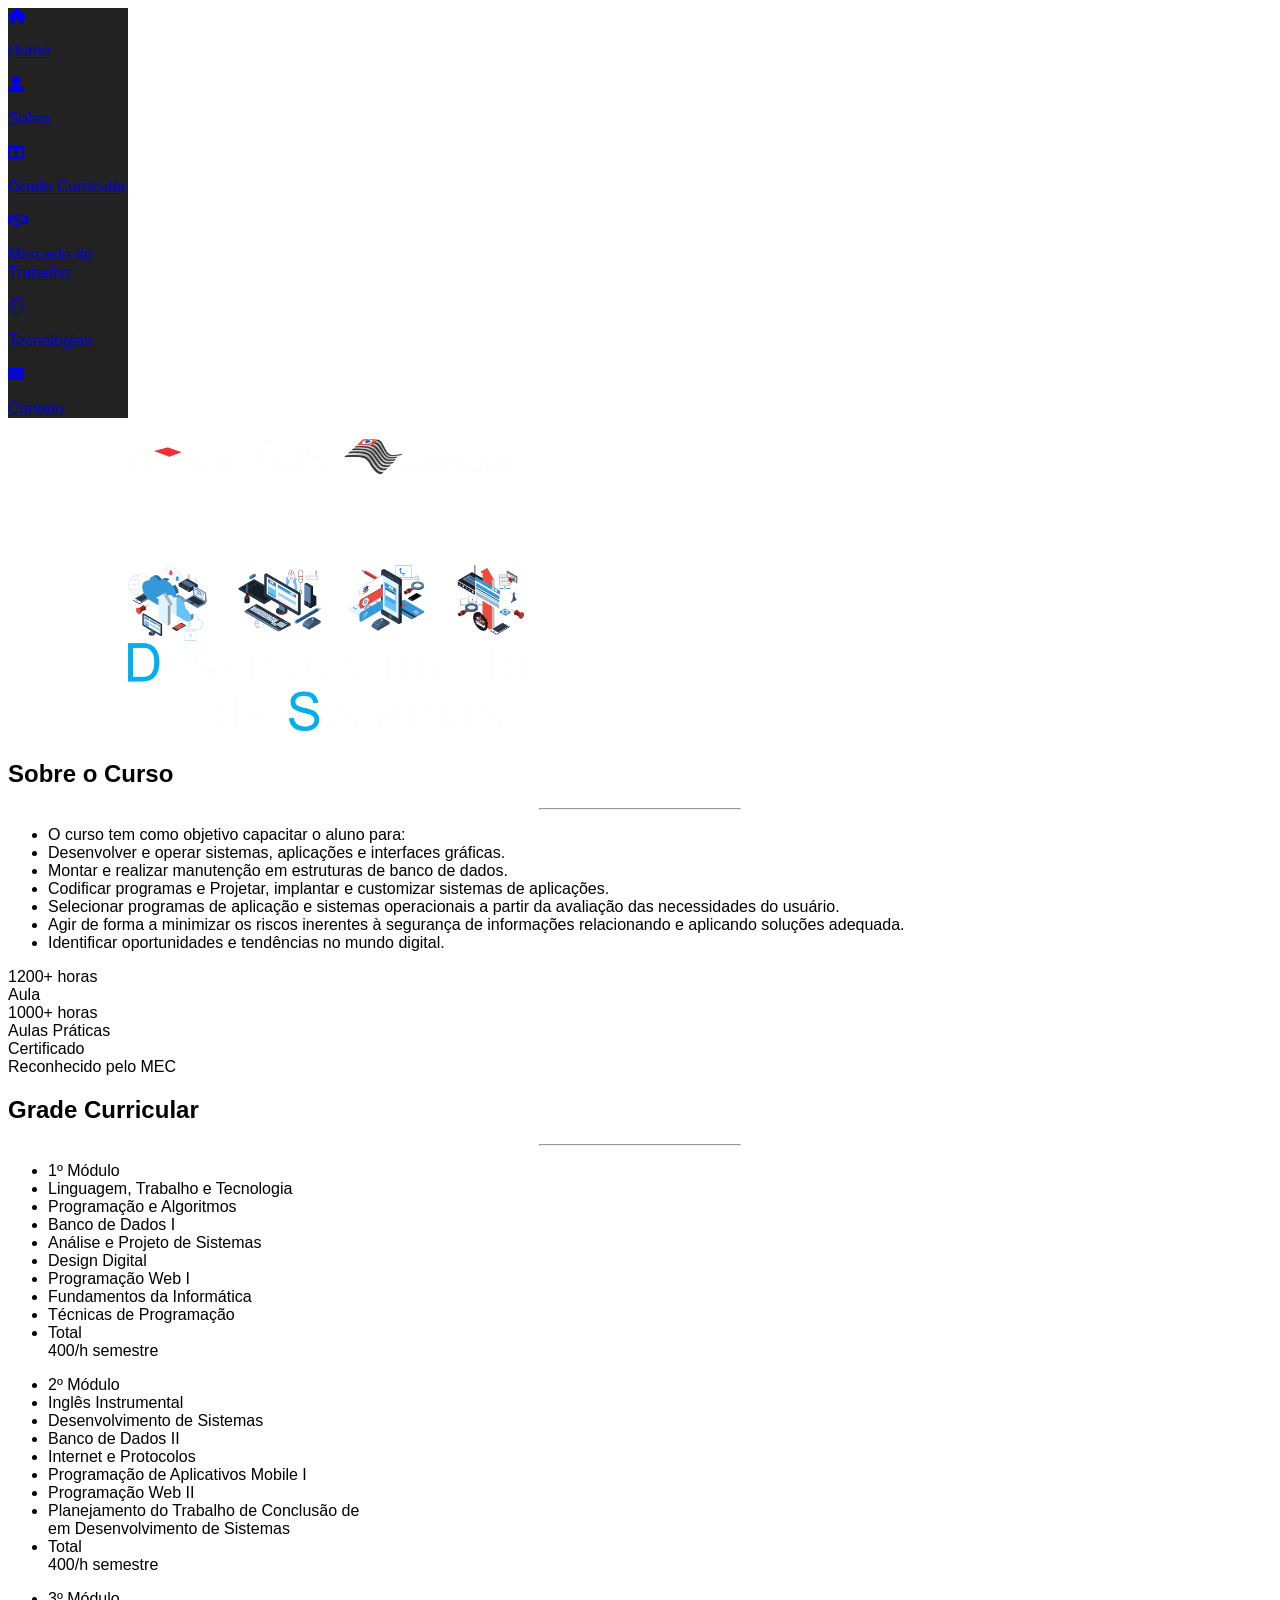
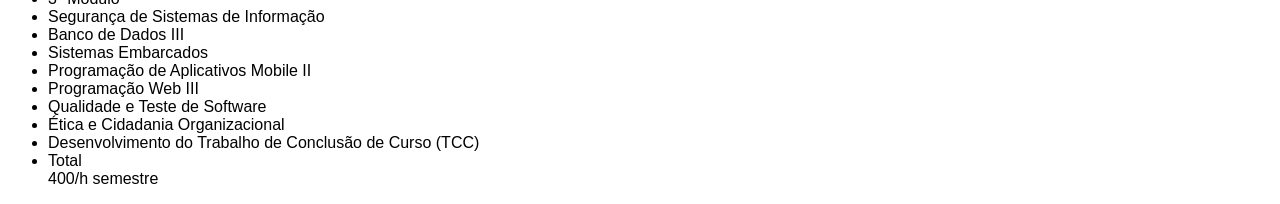
==== aulasEtec/projetoPaginaUnica.html @ 4224bf82 "primeiro commit - organização dos projetos em html e css" ====
<!DOCTYPE html>
<html lang="pt-br">

<head>
    <meta charset="UTF-8">
    <meta name="viewport" content="width=device-width, initial-scale=1.0">
    <link rel="stylesheet" href="https://www.w3schools.com/lib/w3.css">
    <link rel="stylesheet" href="https://cdnjs.cloudflare.com/ajax/libs/font-awesome/6.7.2/css/all.min.css">
    <link rel="stylesheet" href="style.css">
    <style>
            .w3-sidebar {
        width: 120px;
        background: #222;
    }

    body,
    h1,
    h2,
    h3,
    h4,
    h5,
    h6 {
        font-family: "Montserrat", sans-serif;
    }
    
    #main {
        margin-left: 120px;
    }

    w3-row-padding img {
        margin-bottom: 12px;
    }


    </style>
</head>

<title> ETEC - Técnico em Desenvolvimento de
    Sistemas</title> <!--SITE ONE PAGE (PAGINA UNICA)-->

<body class="w3-black">


    <!--SIDE BAR/BARRA LATERAL -->
    <nav class="w3-sidebar w3-bar-block w3-center">
        <!--tag nav define um conjunto de links de navegação, block para sidebar ficar travada no mesmo local, center para centralizar os elementos da tag nav-->

        <!--HOME-->
        <a href="#home" class="w3-bar-item w3-button w3-padding-large w3-hover-black w3-hover-text-cyan w3-text-white">
            <!--ao passar o mouse sobre o icone mudara de cor e deixara o icone centralizado na sidebar-->
            <i class="fa-solid fa-house"></i>
            <p>Home</p>
        </a>

        <!--SOBRE-->
        <a href="#sobre" class="w3-bar-item w3-button w3-padding-large w3-hover-black w3-hover-text-cyan w3-text-white">
            <i class='fas fa-user-alt'></i>
            <p>Sobre</p>
        </a>

        <!--GRADE CURRICULAR-->
        <a href="#gradeC"
            class="w3-bar-item w3-button w3-padding-large w3-hover-black w3-hover-text-cyan w3-text-white">
            <i class="fa fa-columns"></i>
            <p>Grade Curricular</p>
        </a>

        <!--MERCADO DE TRABALHO-->
        <a href="#mercado"
            class="w3-bar-item w3-button w3-padding-large w3-hover-black w3-hover-text-cyan w3-text-white">
            <i class='far fa-handshake'></i>
            <p>Mercado de Trabalho</p>
        </a>

        <!--TECNOLOGIAS-->
        <a href="#tecnologias"
            class="w3-bar-item w3-button w3-padding-large w3-hover-black w3-hover-text-cyan w3-text-white">
            <i class='fab fa-connectdevelop'></i>
            <p>Tecnologias</p>
        </a>

        <!--CONTATO-->
        <a href="#contato"
            class="w3-bar-item w3-button w3-padding-large w3-hover-black w3-hover-text-cyan w3-text-white">
            <i class="fa fa-envelope"></i>
            <p>Contato</p>
        </a>
    </nav>

    <!--CONTEUDO DA PAGINA-->

    <!--cabeçalho da página imagens paula souza e desenv sistemas-->
    <div class="w3-padding-large" id="main">
        <header class="we-container w3-padding-32 w3-center" id="home">
            <h1>
                <img src="img/logoCab.png" alt="Logo CPS SP" class="w3-image" width="35%">
            </h1>
            <br>
            <h1>
                <img src="img/logoDS.png" alt="Desenvolvimento de Sistemas" class="w3-image" width="35%">
            </h1>
        </header>
    </div>

    <!--SOBRE O CURSO: -->
    <div class="w3-content w3-padding-64" id="sobre">
        <h2 class="w3-text-cyan">Sobre o Curso</h2>
        <hr style="width: 200px" class="w3-opacity"> <!--faz uma linha visível para criar uma divisão-->

        <ul class="w3-ul w3-hoverable w3-center w3-white">
            <li class="w3-cyan w3-xlarge w3-padding-32"> O curso tem como objetivo capacitar o aluno para:</li>

            <li class="w3-padding-16">Desenvolver e operar sistemas, aplicações e interfaces gráficas.</li>
            <li class="w3-padding-16">Montar e realizar manutenção em estruturas de banco de dados.</li>
            <li class="w3-padding-16">Codificar programas e Projetar, implantar e customizar sistemas de aplicações.
            </li>
            <li class="w3-padding-16">Selecionar programas de aplicação e sistemas operacionais a partir da avaliação
                das necessidades do usuário.</li>
            <li class="w3-padding-16">Agir de forma a minimizar os riscos inerentes à segurança de informações
                relacionando e aplicando soluções adequada.</li>
            <li class="w3-padding-16">Identificar oportunidades e tendências no mundo digital.</li>
        </ul>

        <!--CARGA HORARIA DO CURSO-->
        <div class="w3-row w3-padding-16 w3-section w3-light-grey w3-center">
            <div class="w3-third w3-section">
                <span class="w3-xlarge">1200+ horas</span>
                <br>Aula
            </div>
            <div class="w3-third w3-section">
                <span class="w3-xlarge">1000+ horas</span>
                <br>Aulas Práticas
            </div>
            <div class="w3-third w3-section">
                <span class="w3-xlarge">Certificado</span>
                <br>Reconhecido pelo MEC
            </div>
        </div>

        <!--GRADE CURRICULAR:-->
        <div class="w3-content" id="gradeC">
            <h2 class="w3-text-cyan"> Grade Curricular</h2>
            <hr style="width: 200px" class="w3-opacity">

            <!--MODULO I-->
            <div class="w3-third w3-margin-bottom">
                <ul class="w3-ul w3-white w3-center w3-opacity w3-hover-opacity-off">
                    <li class="w3-cyan w3-xlarge w3-padding-32">1º Módulo</li>
                    <li class="w3-padding-16">Linguagem, Trabalho e Tecnologia</li>
                    <li class="w3-padding-16">Programação e Algoritmos</li>
                    <li class="w3-padding-16">Banco de Dados I</li>
                    <li class="w3-padding-16">Análise e Projeto de Sistemas</li>
                    <li class="w3-padding-16">Design Digital</li>
                    <li class="w3-padding-16">Programação Web I</li>
                    <li class="w3-padding-16">Fundamentos da Informática</li>
                    <li class="w3-padding-16">Técnicas de Programação</li>
                    <li class="w3-padding-16">
                        <span class="w3-xlarge">Total</span>
                        <br>400/h semestre
                    </li>
                </ul>
            </div>

            <!--MODULO II-->
            <div class="w3-third">
                <ul class="w3-ul w3-white w3-center w3-opacity w3-hover-opacity-off">
                    <li class="w3-cyan w3-xlarge w3-padding-32">2º Módulo</li>
                    <li class="w3-padding-16">Inglês Instrumental</li>
                    <li class="w3-padding-16">Desenvolvimento de Sistemas</li>
                    <li class="w3-padding-16">Banco de Dados II</li>
                    <li class="w3-padding-16">Internet e Protocolos</li>
                    <li class="w3-padding-16">Programação de Aplicativos Mobile I</li>
                    <li class="w3-padding-16">Programação Web II</li>
                    <li class="w3-padding-16">Planejamento do Trabalho de Conclusão de
                        <br>em Desenvolvimento de Sistemas
                        <br>
                    </li>
                    <li class="w3-padding-16">
                        <span class="w3-xlarge">Total</span>
                        <br>400/h semestre
                    </li>
                </ul>
            </div>

            <!--MODULO III-->
            <div class="w3-third">
                <ul class="w3-ul w3-white w3-center w3-opacity w3-hover-opacity-off">
                    <li class="w3-cyan w3-xlarge w3-padding-32">3º Módulo</li>
                    <li class="w3-padding-16">Segurança de Sistemas de Informação</li>
                    <li class="w3-padding-16">Banco de Dados III</li>
                    <li class="w3-padding-16">Sistemas Embarcados</li>
                    <li class="w3-padding-16">Programação de Aplicativos Mobile II</li>
                    <li class="w3-padding-16">Programação Web III</li>
                    <li class="w3-padding-16">Qualidade e Teste de Software</li>
                    <li class="w3-padding-16">Ética e Cidadania Organizacional</li>
                    <li class="w3-padding-16">Desenvolvimento do Trabalho de Conclusão
                        de Curso (TCC)</li>
                    <li class="w3-padding-16">
                        <span class="w3-xlarge">Total</span>
                        <br>400/h semestre
                    </li>
                </ul>
            </div>
        </div>
    </div>


    <!--PAREI NA PAGINA 21 ETAPA 3.4-->

























</body>

</html>
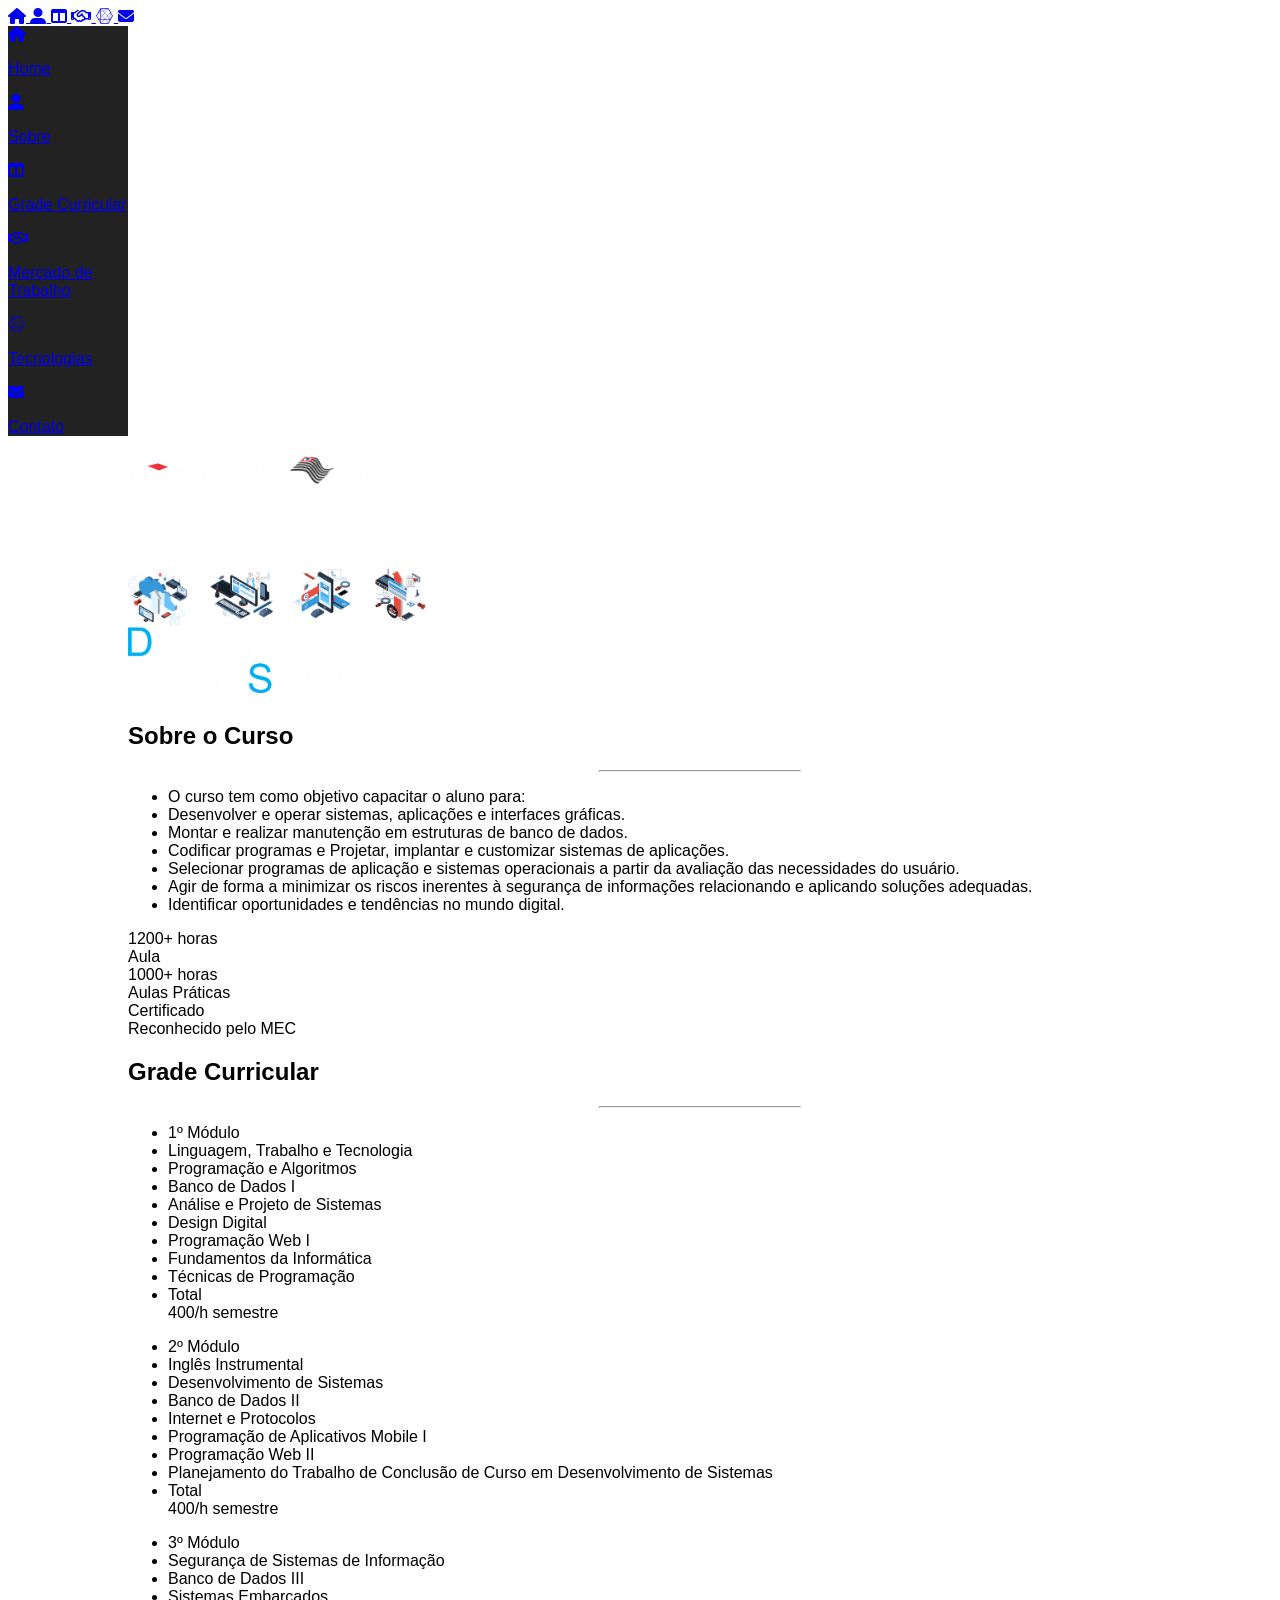
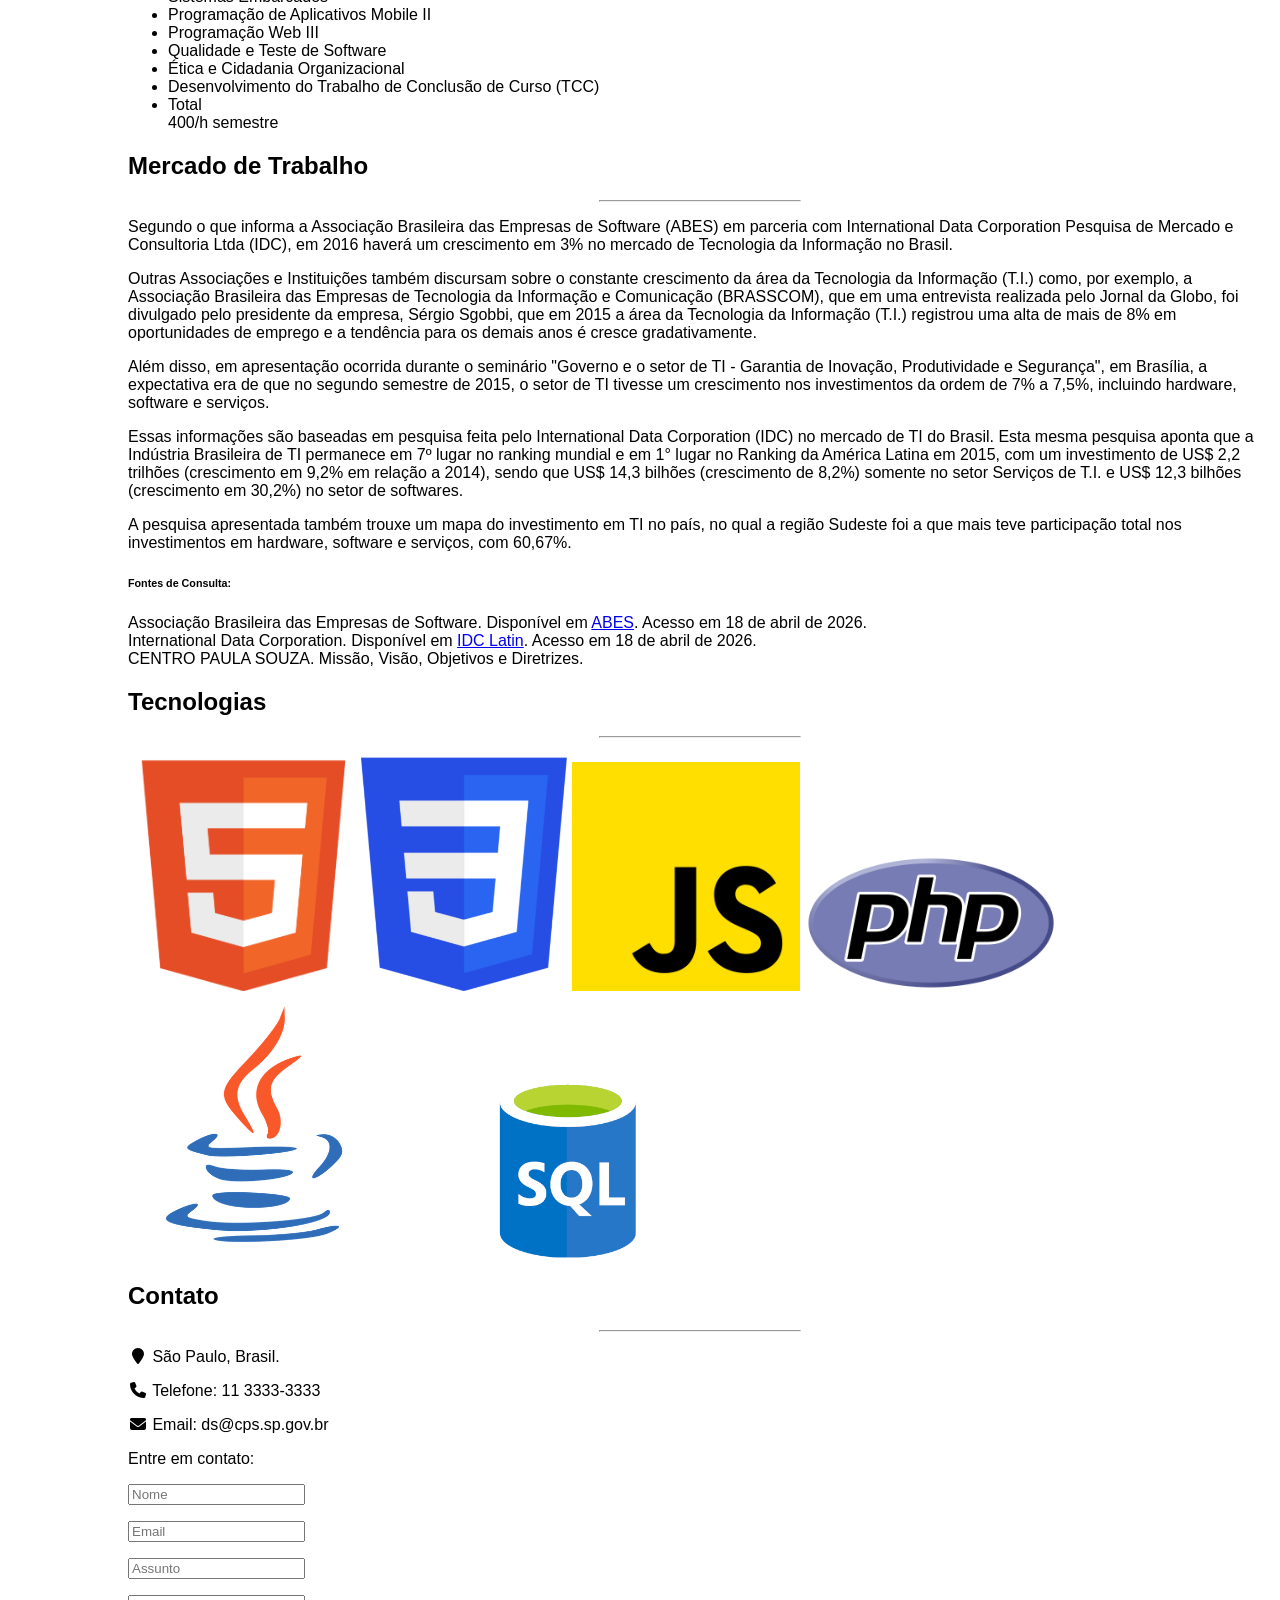
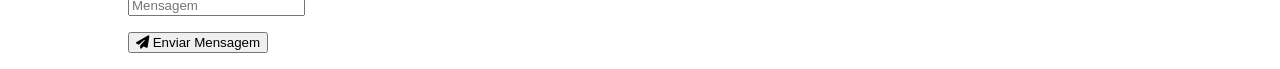
==== commit 2336e5f1: "finalização do projeto one page ETEC com ajustes de estilização e imagens" ====
--- a/aulasEtec/projetoPaginaUnica.html
+++ b/aulasEtec/projetoPaginaUnica.html
@@ -8,78 +8,106 @@
     <link rel="stylesheet" href="https://cdnjs.cloudflare.com/ajax/libs/font-awesome/6.7.2/css/all.min.css">
     <link rel="stylesheet" href="style.css">
     <style>
-            .w3-sidebar {
-        width: 120px;
-        background: #222;
-    }
-
-    body,
-    h1,
-    h2,
-    h3,
-    h4,
-    h5,
-    h6 {
-        font-family: "Montserrat", sans-serif;
-    }
-    
-    #main {
-        margin-left: 120px;
-    }
-
-    w3-row-padding img {
-        margin-bottom: 12px;
-    }
-
-
+        .w3-sidebar {
+            width: 120px;
+            background: #222;
+        }
+
+        body,
+        h1,
+        h2,
+        h3,
+        h4,
+        h5,
+        h6 {
+            font-family: "Montserrat", sans-serif;
+        }
+
+        /* Margem lateral só em telas médias e grandes */
+        #main {
+            margin-left: 120px;
+        }
+
+        @media (max-width: 600px) {
+            #main {
+                margin-left: 0;
+            }
+        }
+
+        w3-row-padding img {
+            margin-bottom: 12px;
+
+            @media only screen and (max-width: 600px) {
+                #main {
+                    margin-left: 0
+                }
+            }
+
+        }
     </style>
 </head>
 
-<title> ETEC - Técnico em Desenvolvimento de
-    Sistemas</title> <!--SITE ONE PAGE (PAGINA UNICA)-->
+<title>ETEC - Técnico em Desenvolvimento de Sistemas</title>
 
 <body class="w3-black">
 
-
-    <!--SIDE BAR/BARRA LATERAL -->
-    <nav class="w3-sidebar w3-bar-block w3-center">
-        <!--tag nav define um conjunto de links de navegação, block para sidebar ficar travada no mesmo local, center para centralizar os elementos da tag nav-->
-
-        <!--HOME-->
+    <!-- ===================== -->
+    <!-- TOPBAR (apenas mobile) -->
+    <!-- ===================== -->
+    <nav class="w3-bar w3-dark-grey w3-hide-medium w3-hide-large">
+        <a href="#home" class="w3-bar-item w3-button w3-hover-cyan w3-text-white" title="Home">
+            <i class="fa-solid fa-house"></i>
+        </a>
+        <a href="#sobre" class="w3-bar-item w3-button w3-hover-cyan w3-text-white" title="Sobre">
+            <i class="fas fa-user-alt"></i>
+        </a>
+        <a href="#gradeC" class="w3-bar-item w3-button w3-hover-cyan w3-text-white" title="Grade Curricular">
+            <i class="fa fa-columns"></i>
+        </a>
+        <a href="#mercado" class="w3-bar-item w3-button w3-hover-cyan w3-text-white" title="Mercado de Trabalho">
+            <i class="far fa-handshake"></i>
+        </a>
+        <a href="#tecnologias" class="w3-bar-item w3-button w3-hover-cyan w3-text-white" title="Tecnologias">
+            <i class="fab fa-connectdevelop"></i>
+        </a>
+        <a href="#contato" class="w3-bar-item w3-button w3-hover-cyan w3-text-white" title="Contato">
+            <i class="fa fa-envelope"></i>
+        </a>
+    </nav>
+
+    <!-- ========================== -->
+    <!-- SIDEBAR (médio e grande)   -->
+    <!-- ========================== -->
+    <nav class="w3-sidebar w3-bar-block w3-center w3-hide-small">
+
         <a href="#home" class="w3-bar-item w3-button w3-padding-large w3-hover-black w3-hover-text-cyan w3-text-white">
-            <!--ao passar o mouse sobre o icone mudara de cor e deixara o icone centralizado na sidebar-->
             <i class="fa-solid fa-house"></i>
             <p>Home</p>
         </a>
 
-        <!--SOBRE-->
         <a href="#sobre" class="w3-bar-item w3-button w3-padding-large w3-hover-black w3-hover-text-cyan w3-text-white">
-            <i class='fas fa-user-alt'></i>
+            <i class="fas fa-user-alt"></i>
             <p>Sobre</p>
         </a>
 
-        <!--GRADE CURRICULAR-->
         <a href="#gradeC"
             class="w3-bar-item w3-button w3-padding-large w3-hover-black w3-hover-text-cyan w3-text-white">
             <i class="fa fa-columns"></i>
             <p>Grade Curricular</p>
         </a>
 
-        <!--MERCADO DE TRABALHO-->
         <a href="#mercado"
             class="w3-bar-item w3-button w3-padding-large w3-hover-black w3-hover-text-cyan w3-text-white">
-            <i class='far fa-handshake'></i>
+            <i class="far fa-handshake"></i>
             <p>Mercado de Trabalho</p>
         </a>
 
-        <!--TECNOLOGIAS-->
         <a href="#tecnologias"
             class="w3-bar-item w3-button w3-padding-large w3-hover-black w3-hover-text-cyan w3-text-white">
-            <i class='fab fa-connectdevelop'></i>
+            <i class="fab fa-connectdevelop"></i>
             <p>Tecnologias</p>
         </a>
 
-        <!--CONTATO-->
         <a href="#contato"
             class="w3-bar-item w3-button w3-padding-large w3-hover-black w3-hover-text-cyan w3-text-white">
             <i class="fa fa-envelope"></i>
@@ -87,150 +115,241 @@
         </a>
     </nav>
 
-    <!--CONTEUDO DA PAGINA-->
-
-    <!--cabeçalho da página imagens paula souza e desenv sistemas-->
+    <!-- ================== -->
+    <!-- CONTEÚDO DA PÁGINA -->
+    <!-- ================== -->
     <div class="w3-padding-large" id="main">
-        <header class="we-container w3-padding-32 w3-center" id="home">
+
+        <!-- CABEÇALHO / HOME -->
+        <header class="w3-container w3-padding-32 w3-center" id="home">
             <h1>
-                <img src="img/logoCab.png" alt="Logo CPS SP" class="w3-image" width="35%">
+                <img src="img/logoCab.png" alt="Logo CPS SP" class="w3-image" style="max-width: 300px; width: 80%;">
             </h1>
             <br>
             <h1>
-                <img src="img/logoDS.png" alt="Desenvolvimento de Sistemas" class="w3-image" width="35%">
+                <img src="img/logoDS.png" alt="Desenvolvimento de Sistemas" class="w3-image"
+                    style="max-width: 300px; width: 80%;">
             </h1>
         </header>
-    </div>
-
-    <!--SOBRE O CURSO: -->
-    <div class="w3-content w3-padding-64" id="sobre">
-        <h2 class="w3-text-cyan">Sobre o Curso</h2>
-        <hr style="width: 200px" class="w3-opacity"> <!--faz uma linha visível para criar uma divisão-->
-
-        <ul class="w3-ul w3-hoverable w3-center w3-white">
-            <li class="w3-cyan w3-xlarge w3-padding-32"> O curso tem como objetivo capacitar o aluno para:</li>
-
-            <li class="w3-padding-16">Desenvolver e operar sistemas, aplicações e interfaces gráficas.</li>
-            <li class="w3-padding-16">Montar e realizar manutenção em estruturas de banco de dados.</li>
-            <li class="w3-padding-16">Codificar programas e Projetar, implantar e customizar sistemas de aplicações.
-            </li>
-            <li class="w3-padding-16">Selecionar programas de aplicação e sistemas operacionais a partir da avaliação
-                das necessidades do usuário.</li>
-            <li class="w3-padding-16">Agir de forma a minimizar os riscos inerentes à segurança de informações
-                relacionando e aplicando soluções adequada.</li>
-            <li class="w3-padding-16">Identificar oportunidades e tendências no mundo digital.</li>
-        </ul>
-
-        <!--CARGA HORARIA DO CURSO-->
-        <div class="w3-row w3-padding-16 w3-section w3-light-grey w3-center">
-            <div class="w3-third w3-section">
-                <span class="w3-xlarge">1200+ horas</span>
-                <br>Aula
-            </div>
-            <div class="w3-third w3-section">
-                <span class="w3-xlarge">1000+ horas</span>
-                <br>Aulas Práticas
-            </div>
-            <div class="w3-third w3-section">
-                <span class="w3-xlarge">Certificado</span>
-                <br>Reconhecido pelo MEC
+
+        <!-- 1ª SEÇÃO: SOBRE O CURSO -->
+        <div class="w3-content w3-padding-64" id="sobre">
+            <h2 class="w3-text-cyan">Sobre o Curso</h2>
+            <hr style="width: 200px" class="w3-opacity">
+
+            <ul class="w3-ul w3-hoverable w3-center w3-white">
+                <li class="w3-cyan w3-xlarge w3-padding-32">O curso tem como objetivo capacitar o aluno para:</li>
+                <li class="w3-padding-16">Desenvolver e operar sistemas, aplicações e interfaces gráficas.</li>
+                <li class="w3-padding-16">Montar e realizar manutenção em estruturas de banco de dados.</li>
+                <li class="w3-padding-16">Codificar programas e Projetar, implantar e customizar sistemas de aplicações.
+                </li>
+                <li class="w3-padding-16">Selecionar programas de aplicação e sistemas operacionais a partir da
+                    avaliação das necessidades do usuário.</li>
+                <li class="w3-padding-16">Agir de forma a minimizar os riscos inerentes à segurança de informações
+                    relacionando e aplicando soluções adequadas.</li>
+                <li class="w3-padding-16">Identificar oportunidades e tendências no mundo digital.</li>
+            </ul>
+
+            <!-- 2ª SEÇÃO: CARGA HORÁRIA -->
+            <div class="w3-row w3-padding-16 w3-section w3-light-grey w3-center">
+                <div class="w3-col s12 m4 w3-section">
+                    <span class="w3-xlarge">1200+ horas</span>
+                    <br>Aula
+                </div>
+                <div class="w3-col s12 m4 w3-section">
+                    <span class="w3-xlarge">1000+ horas</span>
+                    <br>Aulas Práticas
+                </div>
+                <div class="w3-col s12 m4 w3-section">
+                    <span class="w3-xlarge">Certificado</span>
+                    <br>Reconhecido pelo MEC
+                </div>
+            </div>
+
+            <!-- 3ª SEÇÃO: GRADE CURRICULAR -->
+            <div class="w3-content" id="gradeC">
+                <h2 class="w3-text-cyan">Grade Curricular</h2>
+                <hr style="width: 200px" class="w3-opacity">
+
+                <div class="w3-row-padding">
+
+                    <!-- MÓDULO I -->
+                    <div class="w3-col s12 m4 w3-margin-bottom">
+                        <ul class="w3-ul w3-white w3-center w3-opacity w3-hover-opacity-off">
+                            <li class="w3-cyan w3-xlarge w3-padding-32">1º Módulo</li>
+                            <li class="w3-padding-16">Linguagem, Trabalho e Tecnologia</li>
+                            <li class="w3-padding-16">Programação e Algoritmos</li>
+                            <li class="w3-padding-16">Banco de Dados I</li>
+                            <li class="w3-padding-16">Análise e Projeto de Sistemas</li>
+                            <li class="w3-padding-16">Design Digital</li>
+                            <li class="w3-padding-16">Programação Web I</li>
+                            <li class="w3-padding-16">Fundamentos da Informática</li>
+                            <li class="w3-padding-16">Técnicas de Programação</li>
+                            <li class="w3-padding-16">
+                                <span class="w3-xlarge">Total</span>
+                                <br>400/h semestre
+                            </li>
+                        </ul>
+                    </div>
+
+                    <!-- MÓDULO II -->
+                    <div class="w3-col s12 m4 w3-margin-bottom">
+                        <ul class="w3-ul w3-white w3-center w3-opacity w3-hover-opacity-off">
+                            <li class="w3-cyan w3-xlarge w3-padding-32">2º Módulo</li>
+                            <li class="w3-padding-16">Inglês Instrumental</li>
+                            <li class="w3-padding-16">Desenvolvimento de Sistemas</li>
+                            <li class="w3-padding-16">Banco de Dados II</li>
+                            <li class="w3-padding-16">Internet e Protocolos</li>
+                            <li class="w3-padding-16">Programação de Aplicativos Mobile I</li>
+                            <li class="w3-padding-16">Programação Web II</li>
+                            <li class="w3-padding-16">Planejamento do Trabalho de Conclusão de Curso em Desenvolvimento
+                                de Sistemas</li>
+                            <li class="w3-padding-16">
+                                <span class="w3-xlarge">Total</span>
+                                <br>400/h semestre
+                            </li>
+                        </ul>
+                    </div>
+
+                    <!-- MÓDULO III -->
+                    <div class="w3-col s12 m4 w3-margin-bottom">
+                        <ul class="w3-ul w3-white w3-center w3-opacity w3-hover-opacity-off">
+                            <li class="w3-cyan w3-xlarge w3-padding-32">3º Módulo</li>
+                            <li class="w3-padding-16">Segurança de Sistemas de Informação</li>
+                            <li class="w3-padding-16">Banco de Dados III</li>
+                            <li class="w3-padding-16">Sistemas Embarcados</li>
+                            <li class="w3-padding-16">Programação de Aplicativos Mobile II</li>
+                            <li class="w3-padding-16">Programação Web III</li>
+                            <li class="w3-padding-16">Qualidade e Teste de Software</li>
+                            <li class="w3-padding-16">Ética e Cidadania Organizacional</li>
+                            <li class="w3-padding-16">Desenvolvimento do Trabalho de Conclusão de Curso (TCC)</li>
+                            <li class="w3-padding-16">
+                                <span class="w3-xlarge">Total</span>
+                                <br>400/h semestre
+                            </li>
+                        </ul>
+                    </div>
+
+                </div>
+            </div>
+
+            <!-- 4ª SEÇÃO: MERCADO DE TRABALHO -->
+            <div class="w3-padding w3-content" id="mercado">
+                <h2 class="w3-text-cyan">Mercado de Trabalho</h2>
+                <hr style="width: 200px" class="w3-opacity">
+
+                <p>Segundo o que informa a Associação Brasileira das Empresas de Software (ABES) em parceria com
+                    International Data Corporation Pesquisa de Mercado e Consultoria Ltda (IDC), em 2016 haverá um
+                    crescimento em 3% no mercado de Tecnologia da Informação no Brasil.</p>
+                <p>Outras Associações e Instituições também discursam sobre o constante crescimento da área da
+                    Tecnologia da
+                    Informação (T.I.) como, por exemplo, a Associação Brasileira das Empresas de Tecnologia da
+                    Informação e
+                    Comunicação (BRASSCOM), que em uma entrevista realizada pelo Jornal da Globo, foi divulgado pelo
+                    presidente da empresa, Sérgio Sgobbi, que em 2015 a área da Tecnologia da Informação (T.I.)
+                    registrou
+                    uma alta de mais de 8% em oportunidades de emprego e a tendência para os demais anos é cresce
+                    gradativamente.</p>
+                <p>Além disso, em apresentação ocorrida durante o seminário "Governo e o setor de TI - Garantia de
+                    Inovação,
+                    Produtividade e Segurança", em Brasília, a expectativa era de que no segundo semestre de 2015, o
+                    setor
+                    de TI tivesse um crescimento nos investimentos da ordem de 7% a 7,5%, incluindo hardware, software e
+                    serviços.</p>
+                <p>Essas informações são baseadas em pesquisa feita pelo International Data Corporation (IDC) no mercado
+                    de
+                    TI do Brasil. Esta mesma pesquisa aponta que a Indústria Brasileira de TI permanece em 7º lugar no
+                    ranking mundial e em 1° lugar no Ranking da América Latina em 2015, com um investimento de US$ 2,2
+                    trilhões (crescimento em 9,2% em relação a 2014), sendo que US$ 14,3 bilhões (crescimento de 8,2%)
+                    somente no setor Serviços de T.I. e US$ 12,3 bilhões (crescimento em 30,2%) no setor de softwares.
+                </p>
+                <p>A pesquisa apresentada também trouxe um mapa do investimento em TI no país, no qual a região Sudeste
+                    foi
+                    a que mais teve participação total nos investimentos em hardware, software e serviços, com 60,67%.
+                </p>
+
+                <p>
+                <h6 class="w3-text-cyan">Fontes de Consulta:</h6>
+                Associação Brasileira das Empresas de Software. Disponível em <a href="https://abes.org.br/">ABES</a>.
+                Acesso em 18 de abril de 2026.
+                <br>International Data Corporation. Disponível em <a href="https://www.idc-latinamerica.com/">IDC
+                    Latin</a>. Acesso em 18 de abril de 2026.
+                <br>CENTRO PAULA SOUZA. Missão, Visão, Objetivos e Diretrizes.
+                </p>
+            </div>
+
+            <!-- 5ª SEÇÃO: TECNOLOGIAS -->
+            <div class="w3-padding-64 w3-content" id="tecnologias">
+                <h2 class="w3-text-cyan">Tecnologias</h2>
+                <hr style="width: 200px" class="w3-opacity">
+
+                <div class="w3-row w3-row-padding">
+                    <div class="w3-col s12 m6 w3-margin-bottom">
+                        <img src="img/html5.png" style="width: 20%" class="w3-opacity w3-hover-opacity-off">
+
+                        <img src="img/css3.png" style="width: 18%" class="w3-opacity w3-hover-opacity-off">
+
+                        <img src="img/js.png" style="width: 20%" class="w3-opacity w3-hover-opacity-off">
+
+                        <img src="img/php.png" style="width: 22%" class="w3-opacity w3-hover-opacity-off">
+
+                        <img src="img/Java.png" style="width: 23%" class="w3-opacity w3-hover-opacity-off">
+
+                        <img src="img/sql.png" style="width: 30%" class="w3-opacity w3-hover-opacity-off">
+                    </div>
+                </div>
+            </div>
+
+            <!-- 6ª SEÇÃO: CONTATO -->
+            <div class="w3-padding w3-content w3-text-grey" id="contato">
+                <h2 class="w3-text-cyan">Contato</h2>
+                <hr style="width: 200px" class="w3-opacity">
+
+                <!-- Conteúdo de contato a ser adicionado -->
+                <div class="w3-section">
+                    <p>
+                        <i class="fa fa-map-marker fa-fw w3-text-white w3-xlarge w3-margin-right"></i> São Paulo,
+                        Brasil.
+                    </p>
+
+                    <p>
+                        <i class="fa fa-phone fa-fw w3-text-white w3-xlarge w3-margin-right"></i> Telefone: 11 3333-3333
+                    </p>
+
+                    <p>
+                        <i class="fa fa-envelope fa-fw w3-text-white w3-xlarge w3-margin-right"> </i> Email:
+                        ds@cps.sp.gov.br
+                    </p>
+                </div>
+
+                <p>Entre em contato:</p>
+                <form>
+                    <p>
+                        <input class="w3-input w3-padding-16" type="text" placeholder="Nome" required name="Nome">
+                    </p>
+
+                    <p>
+                        <input class="w3-input w3-padding-16" type="text" placeholder="Email" required name="Email">
+                    </p>
+
+                    <p>
+                        <input class="w3-input w3-padding-16" type="text" placeholder="Assunto" required name="Assunto">
+                    </p>
+
+                    <p>
+                        <input class="w3-input w3-padding-16" type="text" placeholder="Mensagem" required
+                            name="Mensagem">
+                    </p>
+
+                    <p>
+                        <button class="w3-button w3-light-grey w3-padding-large" type="submit">
+                            <i class="fa fa-paper-plane"></i> Enviar Mensagem
+                        </button>
+                    </p>
+                </form>
             </div>
         </div>
 
-        <!--GRADE CURRICULAR:-->
-        <div class="w3-content" id="gradeC">
-            <h2 class="w3-text-cyan"> Grade Curricular</h2>
-            <hr style="width: 200px" class="w3-opacity">
-
-            <!--MODULO I-->
-            <div class="w3-third w3-margin-bottom">
-                <ul class="w3-ul w3-white w3-center w3-opacity w3-hover-opacity-off">
-                    <li class="w3-cyan w3-xlarge w3-padding-32">1º Módulo</li>
-                    <li class="w3-padding-16">Linguagem, Trabalho e Tecnologia</li>
-                    <li class="w3-padding-16">Programação e Algoritmos</li>
-                    <li class="w3-padding-16">Banco de Dados I</li>
-                    <li class="w3-padding-16">Análise e Projeto de Sistemas</li>
-                    <li class="w3-padding-16">Design Digital</li>
-                    <li class="w3-padding-16">Programação Web I</li>
-                    <li class="w3-padding-16">Fundamentos da Informática</li>
-                    <li class="w3-padding-16">Técnicas de Programação</li>
-                    <li class="w3-padding-16">
-                        <span class="w3-xlarge">Total</span>
-                        <br>400/h semestre
-                    </li>
-                </ul>
-            </div>
-
-            <!--MODULO II-->
-            <div class="w3-third">
-                <ul class="w3-ul w3-white w3-center w3-opacity w3-hover-opacity-off">
-                    <li class="w3-cyan w3-xlarge w3-padding-32">2º Módulo</li>
-                    <li class="w3-padding-16">Inglês Instrumental</li>
-                    <li class="w3-padding-16">Desenvolvimento de Sistemas</li>
-                    <li class="w3-padding-16">Banco de Dados II</li>
-                    <li class="w3-padding-16">Internet e Protocolos</li>
-                    <li class="w3-padding-16">Programação de Aplicativos Mobile I</li>
-                    <li class="w3-padding-16">Programação Web II</li>
-                    <li class="w3-padding-16">Planejamento do Trabalho de Conclusão de
-                        <br>em Desenvolvimento de Sistemas
-                        <br>
-                    </li>
-                    <li class="w3-padding-16">
-                        <span class="w3-xlarge">Total</span>
-                        <br>400/h semestre
-                    </li>
-                </ul>
-            </div>
-
-            <!--MODULO III-->
-            <div class="w3-third">
-                <ul class="w3-ul w3-white w3-center w3-opacity w3-hover-opacity-off">
-                    <li class="w3-cyan w3-xlarge w3-padding-32">3º Módulo</li>
-                    <li class="w3-padding-16">Segurança de Sistemas de Informação</li>
-                    <li class="w3-padding-16">Banco de Dados III</li>
-                    <li class="w3-padding-16">Sistemas Embarcados</li>
-                    <li class="w3-padding-16">Programação de Aplicativos Mobile II</li>
-                    <li class="w3-padding-16">Programação Web III</li>
-                    <li class="w3-padding-16">Qualidade e Teste de Software</li>
-                    <li class="w3-padding-16">Ética e Cidadania Organizacional</li>
-                    <li class="w3-padding-16">Desenvolvimento do Trabalho de Conclusão
-                        de Curso (TCC)</li>
-                    <li class="w3-padding-16">
-                        <span class="w3-xlarge">Total</span>
-                        <br>400/h semestre
-                    </li>
-                </ul>
-            </div>
-        </div>
-    </div>
-
-
-    <!--PAREI NA PAGINA 21 ETAPA 3.4-->
-
-
-
-
-
-
-
-
-
-
-
-
-
-
-
-
-
-
-
-
-
-
-
-
-
 </body>
 
 </html>
